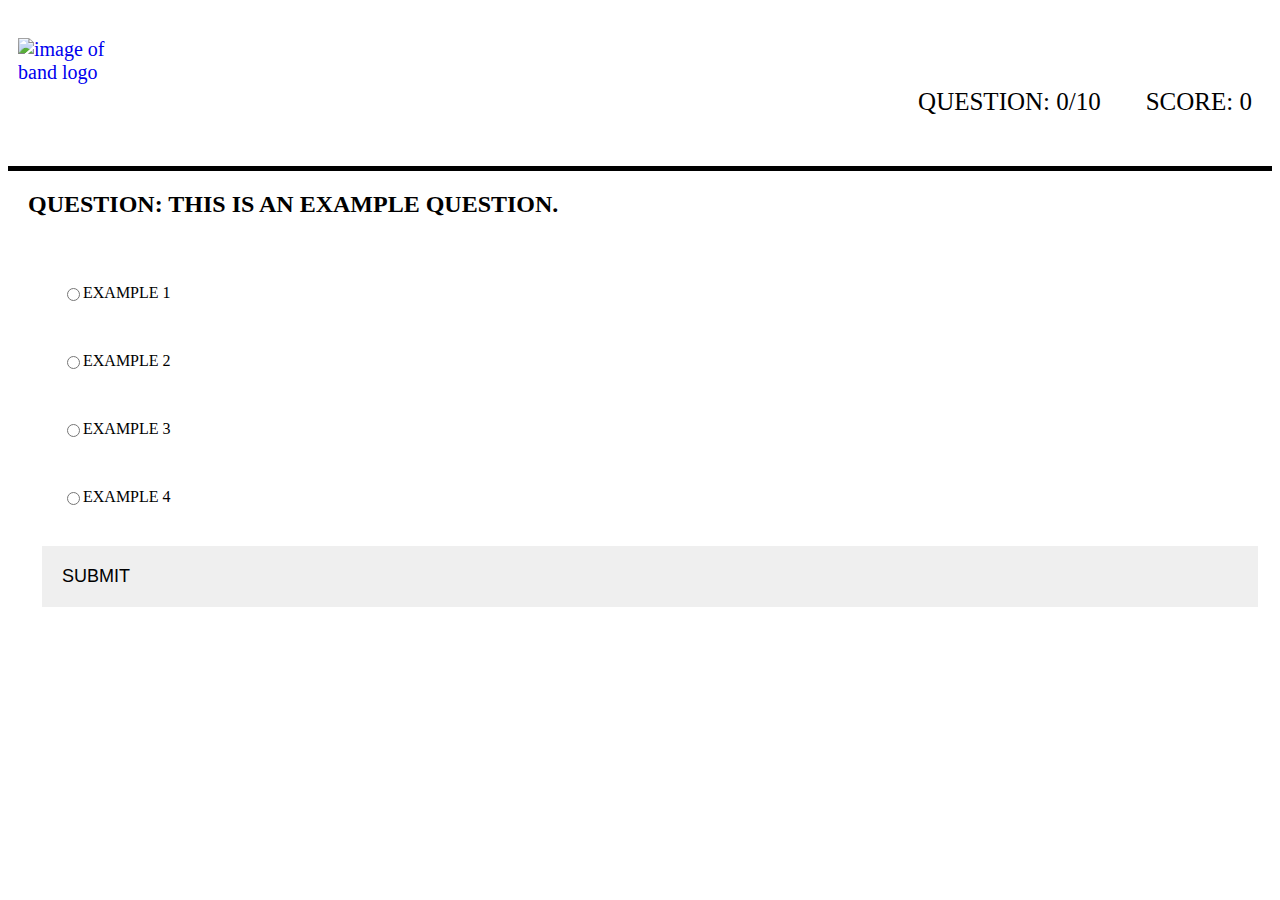
==== index.html @ c6bfca04 "first commit" ====
<!DOCTYPE html>
<html lang="en">
  <head>
    <meta charset="utf-8">
    <meta name="viewport" content="width=device-width">
    <title>The Cure Quiz App</title>
    <meta name="description" content="Test your knowledge of the rock band 'The Cure'">
    <link href="index.css" rel="stylesheet" type="text/css" />
  </head>
  <body>
    <header role="banner">
      <div class="logo">
        <a href="index.html">
        <img src='https://images-na.ssl-images-amazon.com/images/I/51iMLO%2Bs3RL._SY355_.jpg' class='cure' alt='image of band logo'/>
        </a>
      </div>
      <div class="score">
        <ul>
          <li>Question: <span class="questionNumber">0</span>/10</li>
          <li>Score: <span class="score">0</span></li>
        </ul>
      </div>
    </header>
    <main role="main">
      <div class="quiz">
        <!-- <h1>Placeholder for entry point</h1> 
        <button type="button" class="start">Start</button>-->
        <h2>Question: This is an example question.</h2>
        <form>
            <fieldset>
                <label class="answerOption">
                <input type="radio" value="Example 1" name="answer" required>
                <span>Example 1</span>
                </label>
                <label class="answerOption">
                <input type="radio" value="Example 2" name="answer" required>
                <span>Example 2 </span>
                </label>
                <label class="answerOption">
                <input type="radio" value="Example 3" name="answer" required>                  
                <span>Example 3</span>
                </label>
                <label class="answerOption">                     
                <input type="radio" value="Example 4" name="answer" required>
                <span>Example 4</span>
                </label>
                <button type="submit" class="submitButton">Submit</button>
            </fieldset>
        </form>
        </div>
    </main>
  </body>
</html>
---- index.css ----
* {
    box-sizing: border-box;
}

img {
    width: 100px;
    height: 100px;
    position: absolute;
    left: 10px;
}

header {
    width: 100%;
    padding: 30px 0;
    font-size: 20px;
    border-bottom: 5px solid black;
    position: relative;
}

header ul li {
    padding: 10px 20px;
    list-style: none;
    text-align: center;
    font-size: 25px;
    text-transform: uppercase;
    display: inline;
}
header ul {
    text-align: right;
    margin-top: 50px
}

.quiz {
    margin-left: 20px;
}

button {
    padding: 20px;
    border: none;
    font-size: 18px;
    text-transform: uppercase;
    border-radius: 0;
    margin-top: 40px
}


label {
    padding: 20px;
    margin-bottom: 10px;
    display: flex;
    text-transform: uppercase;
}

fieldset {
    border: none;
}

h2 {
    text-align: left;
    margin-bottom: 40px;
    text-transform: uppercase
}

form button {
    padding: 20px;
    border: none;
    font-size: 18px;
    text-transform: uppercase;
    border-radius: 0;
    margin-top: 10px;
    width: 100%;
    text-align: left;
}
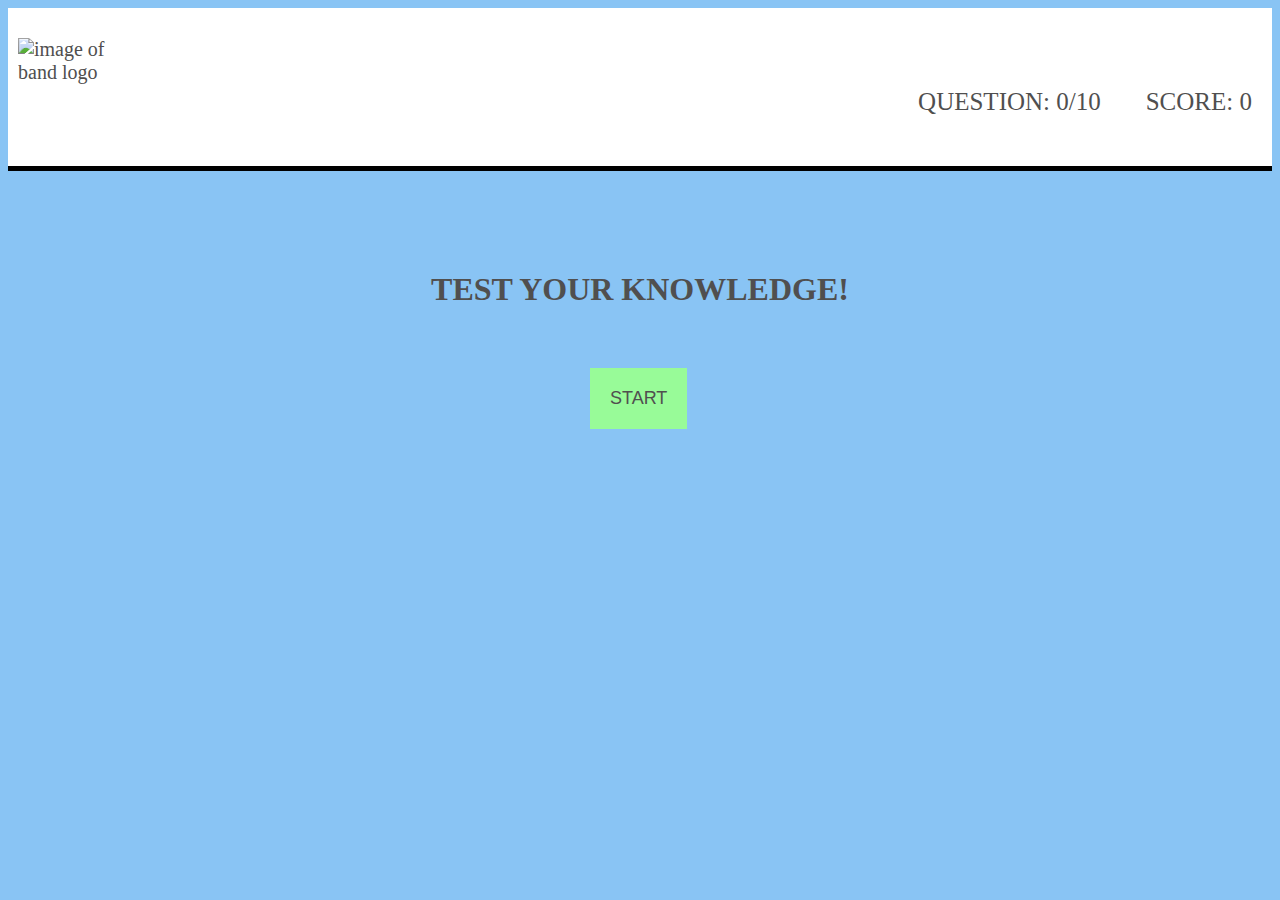
==== commit d8d9db00: "commiting finished assignment" ====
--- a/index.html
+++ b/index.html
@@ -14,7 +14,7 @@
         <img src='https://images-na.ssl-images-amazon.com/images/I/51iMLO%2Bs3RL._SY355_.jpg' class='cure' alt='image of band logo'/>
         </a>
       </div>
-      <div class="score">
+      <div class="scoreboard">
         <ul>
           <li>Question: <span class="questionNumber">0</span>/10</li>
           <li>Score: <span class="score">0</span></li>
@@ -22,32 +22,13 @@
       </div>
     </header>
     <main role="main">
-      <div class="quiz">
-        <!-- <h1>Placeholder for entry point</h1> 
-        <button type="button" class="start">Start</button>-->
-        <h2>Question: This is an example question.</h2>
-        <form>
-            <fieldset>
-                <label class="answerOption">
-                <input type="radio" value="Example 1" name="answer" required>
-                <span>Example 1</span>
-                </label>
-                <label class="answerOption">
-                <input type="radio" value="Example 2" name="answer" required>
-                <span>Example 2 </span>
-                </label>
-                <label class="answerOption">
-                <input type="radio" value="Example 3" name="answer" required>                  
-                <span>Example 3</span>
-                </label>
-                <label class="answerOption">                     
-                <input type="radio" value="Example 4" name="answer" required>
-                <span>Example 4</span>
-                </label>
-                <button type="submit" class="submitButton">Submit</button>
-            </fieldset>
-        </form>
+        <div class="quizStart">
+            <h1>Test your knowledge!</h1> 
+            <button type="button" class="startButton">Start</button>
         </div>
+        <div class="quizQuestions"></div>
     </main>
   </body>
+  <script src="https://code.jquery.com/jquery-3.2.1.min.js"></script>
+  <script src="script.js"></script>
 </html>--- a/index.css
+++ b/index.css
@@ -1,5 +1,10 @@
 * {
     box-sizing: border-box;
+    color: #504f4f;
+}
+
+body {
+    background-color: #89c4f4;
 }
 
 img {
@@ -15,6 +20,7 @@
     font-size: 20px;
     border-bottom: 5px solid black;
     position: relative;
+    background-color: white;
 }
 
 header ul li {
@@ -40,15 +46,46 @@
     font-size: 18px;
     text-transform: uppercase;
     border-radius: 0;
-    margin-top: 40px
+    margin-top: 40px;
+    background-color: #98fb98;
 }
 
+label:hover, label:focus {
+ border: 8px solid#98fb98;
+}
+
+button:hover, button:focus {
+    border: 8px solid #89c4f4;
+}
+.submitButton {
+    text-align: center;
+}
 
 label {
     padding: 20px;
     margin-bottom: 10px;
     display: flex;
     text-transform: uppercase;
+}
+
+h1 {
+    text-align: center;
+    margin-top: 100px;
+    margin-bottom: 40px;
+    text-transform: uppercase;
+}
+
+.startButton {
+    margin: -20px -50px; 
+    position:relative;
+    top:50%; 
+    left:50%;
+    padding: 20px;
+    border: none;
+    font-size: 18px;
+    text-transform: uppercase;
+    border-radius: 0;
+    margin-top: 20px;
 }
 
 fieldset {
@@ -71,3 +108,41 @@
     width: 100%;
     text-align: left;
 }
+
+p {
+    text-align: center;
+    font-size: 18px;
+}
+
+.correct {
+    color: green;
+    margin-left: 100px;
+}
+
+.incorrect {
+    color: red;
+}
+
+.selected {
+    font-weight: bold;
+    margin-left: 100px;
+}
+
+
+@media screen and (max-width: 768px) {
+    header {
+        position: static;
+        text-align: center;
+    }
+    
+    header ul {
+        text-align: center;
+    }
+
+    img {
+        position: static;
+    }
+
+
+    
+}